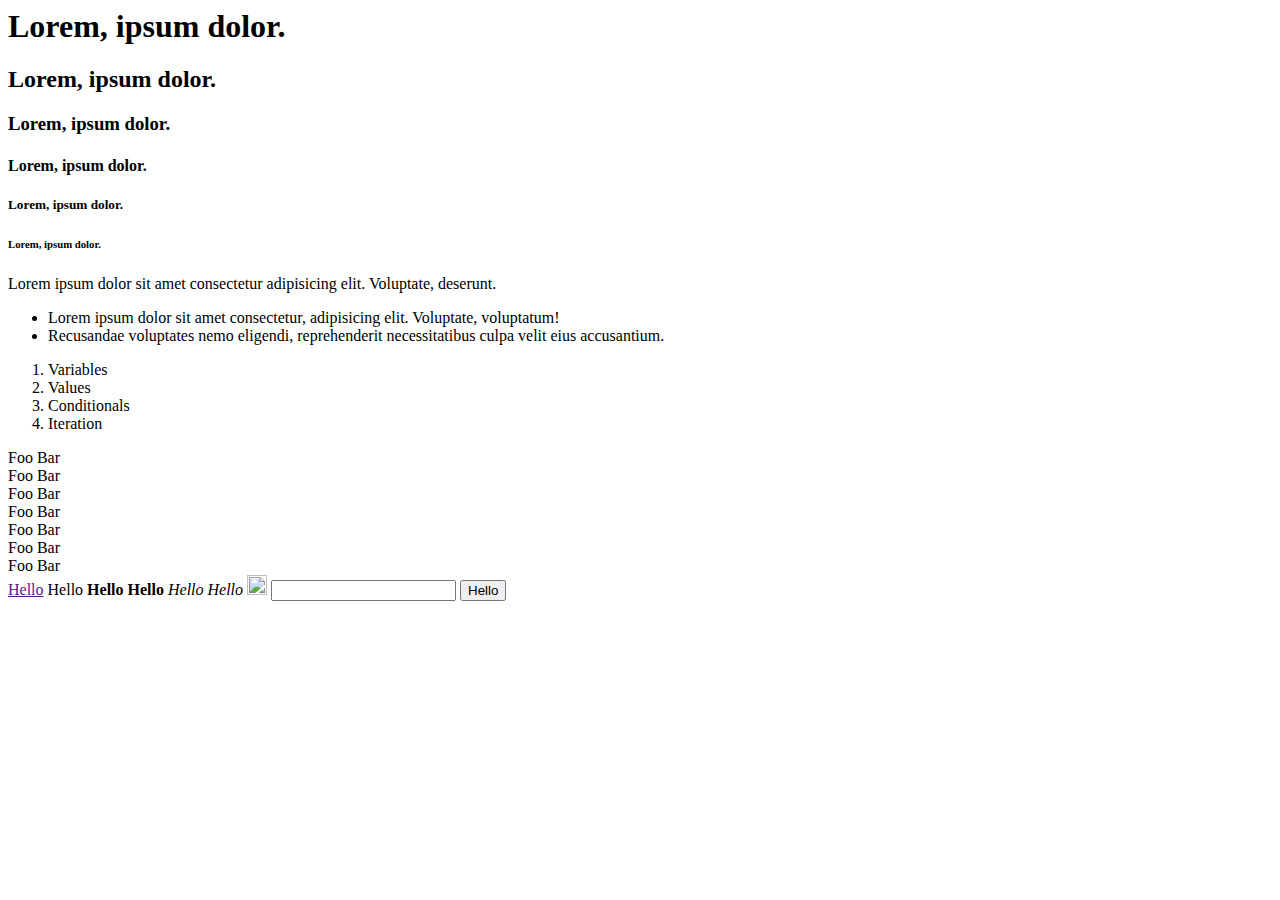
==== inline-vs-block.html @ f4a14e0b "first commit" ====
<html>
  <body>
    <h1>Lorem, ipsum dolor.</h1>
    <h2>Lorem, ipsum dolor.</h2>
    <h3>Lorem, ipsum dolor.</h3>
    <h4>Lorem, ipsum dolor.</h4>
    <h5>Lorem, ipsum dolor.</h5>
    <h6>Lorem, ipsum dolor.</h6>
    <p>
      Lorem ipsum dolor sit amet consectetur adipisicing elit. Voluptate,
      deserunt.
    </p>
    <ul>
      <li>
        Lorem ipsum dolor sit amet consectetur, adipisicing elit. Voluptate,
        voluptatum!
      </li>
      <li>
        Recusandae voluptates nemo eligendi, reprehenderit necessitatibus culpa
        velit eius accusantium.
      </li>
    </ul>
    <ol>
      <li>Variables</li>
      <li>Values</li>
      <li>Conditionals</li>
      <li>Iteration</li>
    </ol>
    <div>Foo Bar</div>
    <article>Foo Bar</article>
    <main>Foo Bar</main>
    <header>Foo Bar</header>
    <footer>Foo Bar</footer>
    <aside>Foo Bar</aside>
    <nav>Foo Bar</nav>

    <a href="">Hello</a>
    <span>Hello</span>
    <strong>Hello</strong>
    <b>Hello</b>
    <i>Hello</i>
    <em>Hello</em>
    <img
      src="https://unsplash.com/assets/api/api-photo-grid@2x-3b92db4cdfc938c6dde2291ca1c78ab7ace98ef916a8dd08c00a6b006c0b631b.jpg"
      width="20"
    />
    <input type="text" />
    <button>Hello</button>
  </body>
</html>
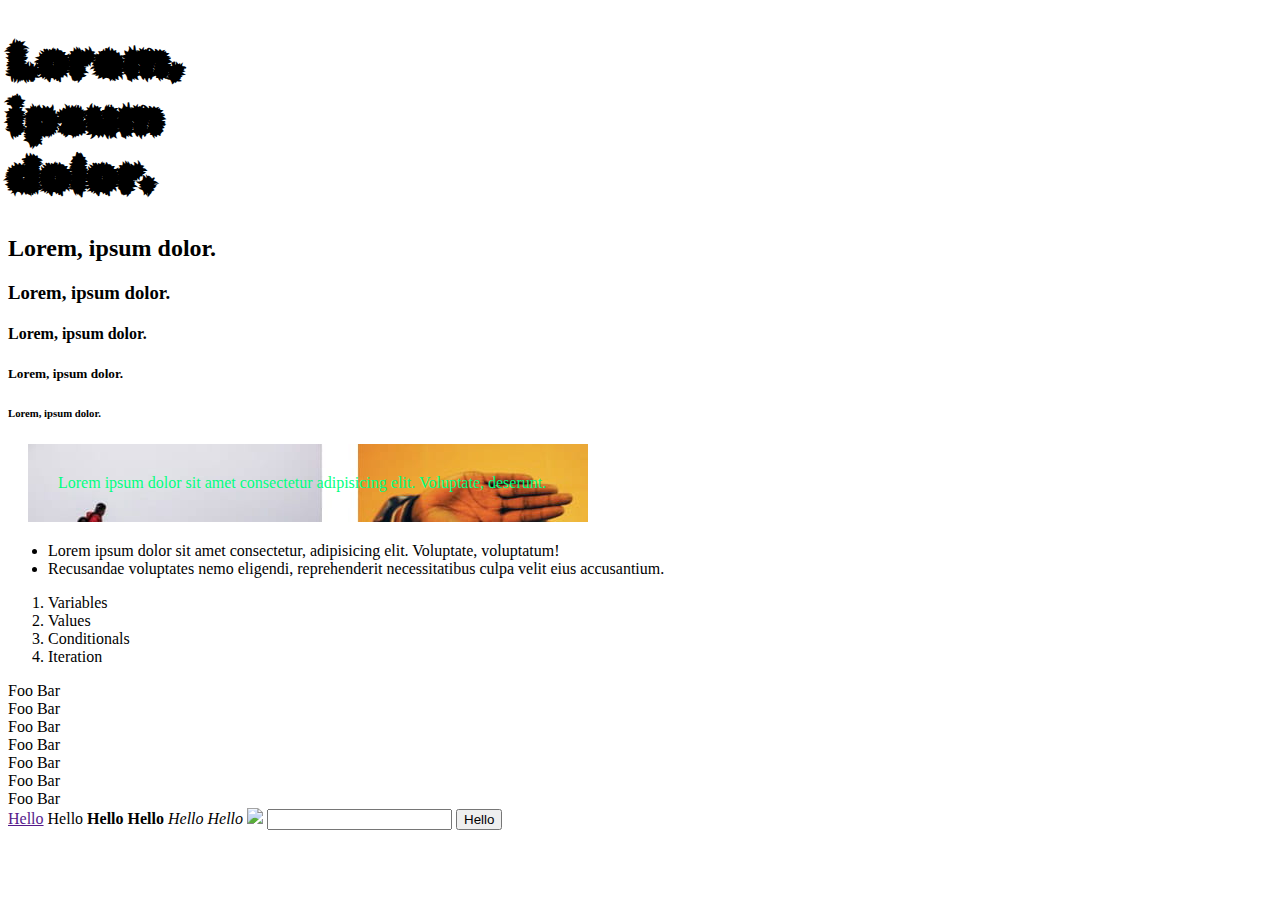
==== commit fb14b414: "Add stylesheets" ====
--- a/inline-vs-block.html
+++ b/inline-vs-block.html
@@ -1,4 +1,13 @@
+<!DOCTYPE html>
 <html>
+  <head>
+    <link rel="stylesheet" href="typography.css" />
+    <link rel="stylesheet" href="main.css" />
+    <link
+      href="https://fonts.googleapis.com/css2?family=Rubik+Beastly&display=swap"
+      rel="stylesheet"
+    />
+  </head>
   <body>
     <h1>Lorem, ipsum dolor.</h1>
     <h2>Lorem, ipsum dolor.</h2>
--- a/typography.css
+++ b/typography.css
@@ -0,0 +1,4 @@
+h1 {
+  font-size: 48px;
+  font-family: 'Rubik Beastly', cursive;
+}
--- a/main.css
+++ b/main.css
@@ -0,0 +1,69 @@
+/* CSS DECLARATION */
+p {
+  /* Color of text */
+  color: yellowgreen;
+  color: green;
+  color: #00ff00;
+  color: rgb(0, 255, 0);
+  color: hsl(150, 100%, 50%);
+  /* Style text */
+  font-style: italic;
+  font-style: normal;
+  font-weight: bold;
+  font-weight: normal;
+  font-weight: lighter;
+  font-family: sans-serif;
+  font-family: 'Futura';
+  /* Sizing */
+  width: 500px;
+  padding: 30px;
+  margin: 20px;
+  background-color: lightblue;
+  /* background-image: url('https://unsplash.com/assets/api/api-photo-grid@2x-3b92db4cdfc938c6dde2291ca1c78ab7ace98ef916a8dd08c00a6b006c0b631b.jpg'); */
+  /* background-image: url('/image.jpg'); */
+  background-image: url('image.jpg');
+}
+/*
+Declaration syntax:
+A {
+  B: C;
+  B: C;
+}
+A: CSS Selector
+B: Property to style
+C: Value given to property
+*/
+
+/* Selects element with id underlined */
+#underlined {
+  text-decoration: underline;
+}
+
+/* Selects element with class special-list-item */
+.special-list-item {
+  font-weight: bold;
+  color: pink;
+}
+
+/*
+Specificity "section p" is more specific than just "p"
+*/
+section p {
+  color: orangered;
+}
+
+.limited-paragraph {
+  width: 150px;
+  /* 0 margin vertically and auto margin horizontally */
+  margin: 0 auto;
+}
+
+h1 {
+  /* margin: 0 auto; */
+  width: 100px;
+  text-align: center;
+}
+
+strong {
+  margin: 0 auto;
+}
